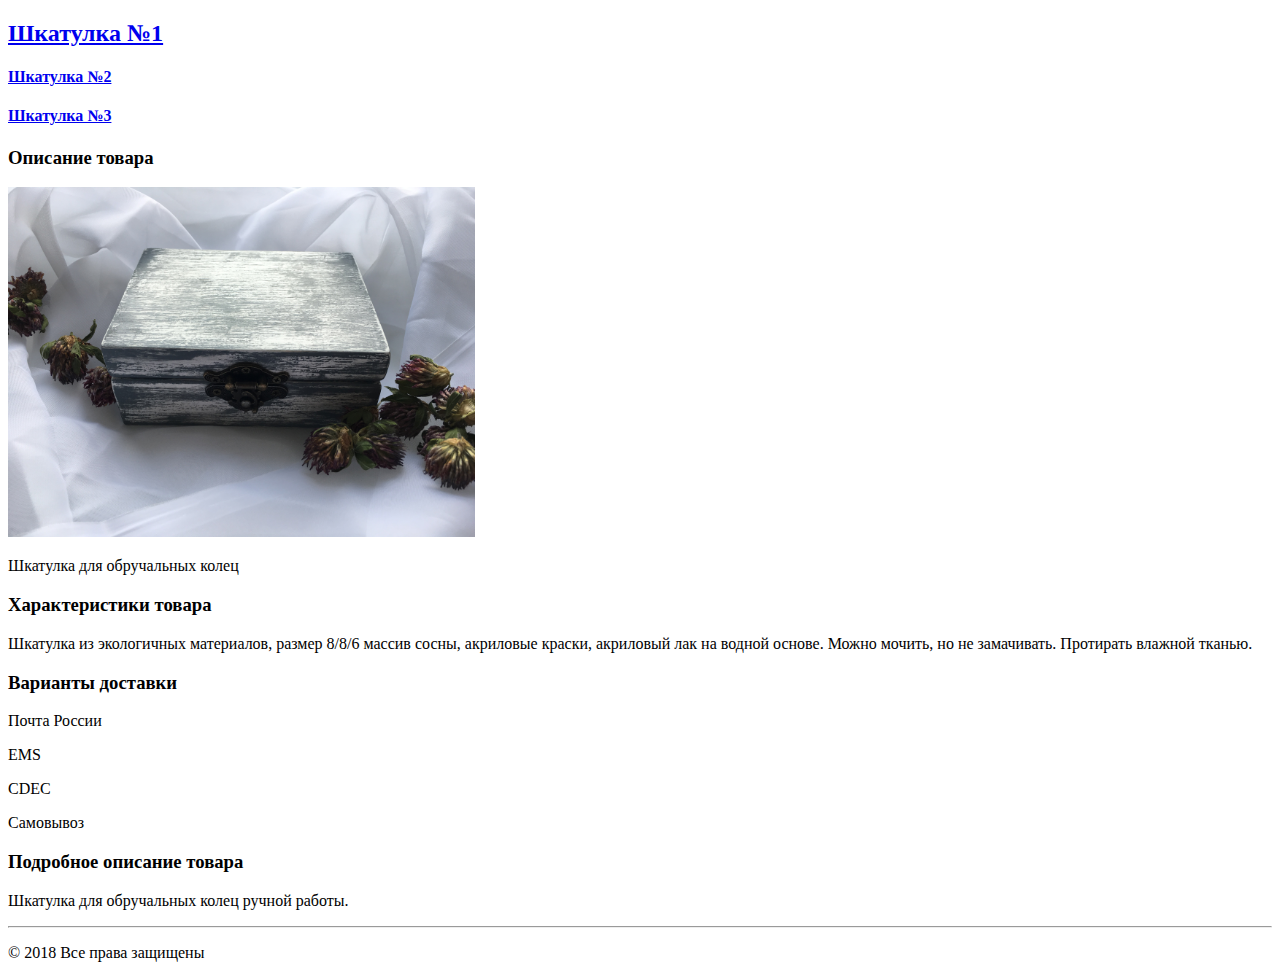
==== site/index.html @ 4046e2d9 "HTML CSS HW1 done" ====
<!DOCTYPE html>
<html lang="en">
<head>
    <meta charset="UTF-8">
    <title>Шкатулка №1</title>
</head>
<body>
    <h2><a href="sk01.html">Шкатулка №1</a></h2>
    <h4><a href="sk02.html">Шкатулка №2</a></h4>
    <h4><a href="sk03.html">Шкатулка №3</a></h4>
    
    <h3>Описание товара</h3>
    <p><img src="img/Items/sk01-01.jpg" height=350px alt="Шкатулка1"></p>
    <p>Шкатулка для обручальных колец</p>
    <h3>Характеристики товара</h3>
    <p>Шкатулка из экологичных материалов, размер 8/8/6 массив сосны, акриловые краски, акриловый лак на водной основе. Можно мочить, но не замачивать. Протирать влажной тканью.</p>
    <h3>Варианты доставки</h3>
    <p>Почта России</p>
    <p>EMS</p>
    <p>CDEC</p>
    <p>Самовывоз</p>
    <h3>Подробное описание товара</h3>
    <p>Шкатулка для обручальных колец ручной работы.</p>
    <hr/>
    <p> &copy; 2018 Все права защищены</p>
    
</body>
</html>
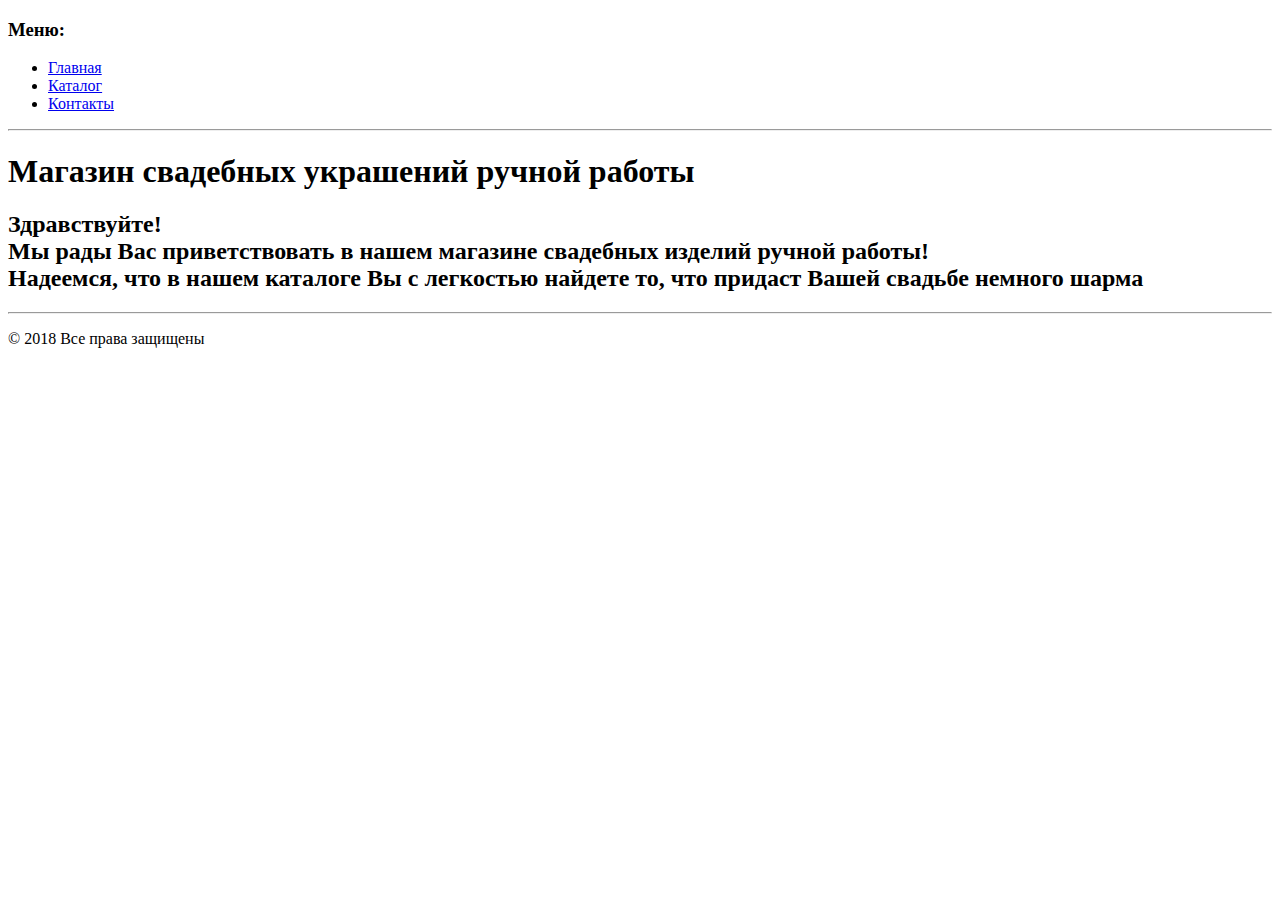
==== commit 2fc07735: "HTMLCSS All exs a done" ====
--- a/site/index.html
+++ b/site/index.html
@@ -2,26 +2,20 @@
 <html lang="en">
 <head>
     <meta charset="UTF-8">
-    <title>Шкатулка №1</title>
+    <title>Главная</title>
 </head>
 <body>
-    <h2><a href="sk01.html">Шкатулка №1</a></h2>
-    <h4><a href="sk02.html">Шкатулка №2</a></h4>
-    <h4><a href="sk03.html">Шкатулка №3</a></h4>
-    
-    <h3>Описание товара</h3>
-    <p><img src="img/Items/sk01-01.jpg" height=350px alt="Шкатулка1"></p>
-    <p>Шкатулка для обручальных колец</p>
-    <h3>Характеристики товара</h3>
-    <p>Шкатулка из экологичных материалов, размер 8/8/6 массив сосны, акриловые краски, акриловый лак на водной основе. Можно мочить, но не замачивать. Протирать влажной тканью.</p>
-    <h3>Варианты доставки</h3>
-    <p>Почта России</p>
-    <p>EMS</p>
-    <p>CDEC</p>
-    <p>Самовывоз</p>
-    <h3>Подробное описание товара</h3>
-    <p>Шкатулка для обручальных колец ручной работы.</p>
-    <hr/>
+    <!--Верхнейй меню, обязательно на всех страницах-->
+    <h3>Меню:</h3>
+        <ul>
+        <li><a href="#">Главная</a></li>
+        <li><a href="catalog.html">Каталог</a></li>
+        <li><a href="contact.html">Контакты</a></li>
+        </ul>
+    <hr>
+    <h1><strong>Магазин свадебных украшений ручной работы</strong></h1>
+    <h2><strong>Здравствуйте!<br>Мы рады Вас приветствовать в&nbsp;нашем магазине свадебных изделий ручной работы!<br> Надеемся, что в&nbsp;нашем каталоге Вы с&nbsp;легкостью найдете то,&nbsp;что придаст Вашей свадьбе немного шарма</strong></h2>
+    <hr>
     <p> &copy; 2018 Все права защищены</p>
     
 </body>
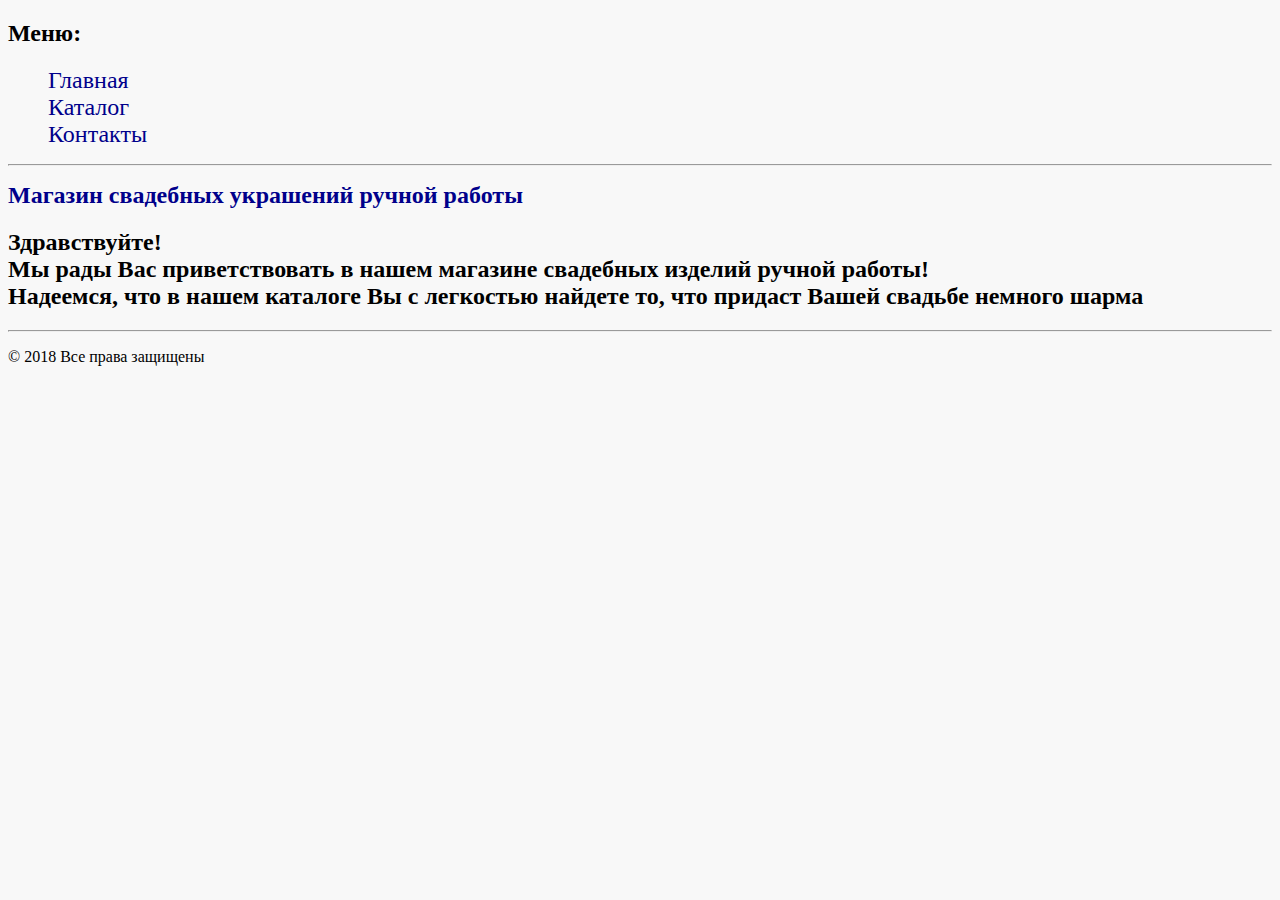
==== commit c493c5fc: "HTML+CSS hw3 style.css injected" ====
--- a/site/index.html
+++ b/site/index.html
@@ -3,11 +3,11 @@
 <head>
     <meta charset="UTF-8">
     <title>Главная</title>
+    <link rel="stylesheet" href="style.css">
 </head>
 <body>
-    <!--Верхнейй меню, обязательно на всех страницах-->
-    <h3>Меню:</h3>
-        <ul>
+    <h2 class="main_menu">Меню:</h2>
+        <ul class="main_menu">
         <li><a href="#">Главная</a></li>
         <li><a href="catalog.html">Каталог</a></li>
         <li><a href="contact.html">Контакты</a></li>
--- a/site/style.css
+++ b/site/style.css
@@ -0,0 +1,22 @@
+
+body {
+    background-color: #f8f8f8;
+}
+
+.main_menu{
+    list-style-type: none;
+}
+
+.main_menu a{
+    font-size: 24px;
+    color: darkblue;
+    text-decoration: none;
+    font-family: cursive;
+}
+
+h1 {
+    font-size: 24px;
+    color: darkblue;
+    text-decoration: none;
+    font-family: cursive;
+}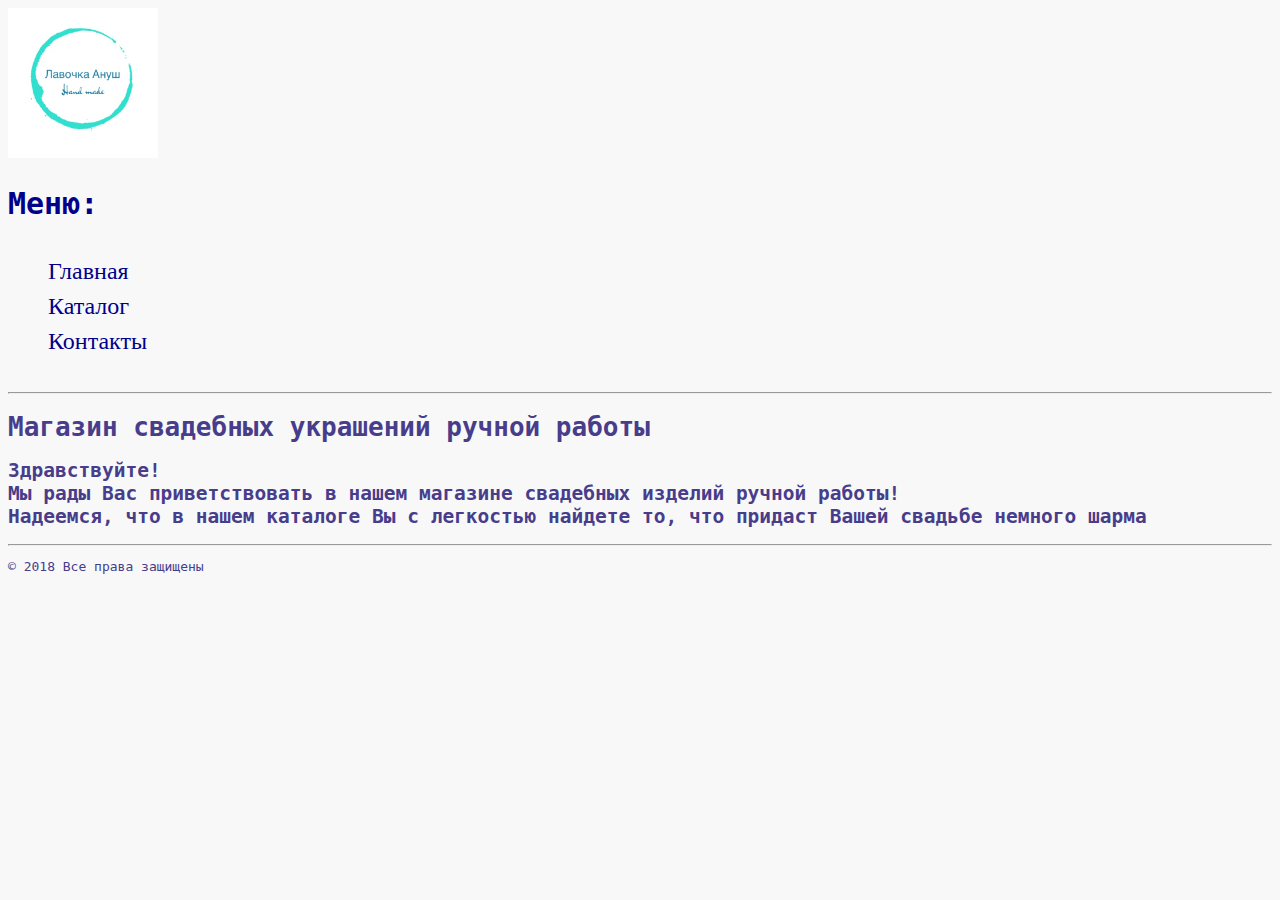
==== commit bd6623d9: "HTMLCSS HW4 all task done" ====
--- a/site/index.html
+++ b/site/index.html
@@ -6,17 +6,30 @@
     <link rel="stylesheet" href="style.css">
 </head>
 <body>
-    <h2 class="main_menu">Меню:</h2>
-        <ul class="main_menu">
-        <li><a href="#">Главная</a></li>
-        <li><a href="catalog.html">Каталог</a></li>
-        <li><a href="contact.html">Контакты</a></li>
-        </ul>
+    <div class="header">
+        <div class="logo">
+            <img src="img/Logo.png"
+                alt="LOGO"
+                title="logo"
+                width="150" height="150"/>
+        </div>
+        <div class="main_menu_1">
+            <h2 class="main_menu">Меню:</h2>
+                <ul class="main_menu">
+                <li><a href="#">Главная</a></li>
+                <li><a href="catalog.html">Каталог</a></li>
+                <li><a href="contact.html">Контакты</a></li>
+                </ul>
+        </div>
+    </div>
     <hr>
-    <h1><strong>Магазин свадебных украшений ручной работы</strong></h1>
-    <h2><strong>Здравствуйте!<br>Мы рады Вас приветствовать в&nbsp;нашем магазине свадебных изделий ручной работы!<br> Надеемся, что в&nbsp;нашем каталоге Вы с&nbsp;легкостью найдете то,&nbsp;что придаст Вашей свадьбе немного шарма</strong></h2>
+    <div class="content">
+        <h1><strong>Магазин свадебных украшений ручной работы</strong></h1>
+        <h2><strong>Здравствуйте!<br>Мы рады Вас приветствовать в&nbsp;нашем магазине свадебных изделий ручной работы!<br> Надеемся, что в&nbsp;нашем каталоге Вы с&nbsp;легкостью найдете то,&nbsp;что придаст Вашей свадьбе немного шарма</strong></h2>
+    </div>
     <hr>
-    <p> &copy; 2018 Все права защищены</p>
-    
+    <div class="footer">
+        <p> &copy; 2018 Все права защищены</p>
+    </div>
 </body>
 </html>--- a/site/style.css
+++ b/site/style.css
@@ -1,22 +1,160 @@
 
 body {
     background-color: #f8f8f8;
+    font-family: monospace;
+    color:darkslateblue;
+}
+.header {
+    white-space:nowrap;
+    overflow:hidden;
+    width:200px;
 }
 
-.main_menu{
+/*--Главное меню--*/
+.main_menu {
     list-style-type: none;
+    font-size: 30px;
+    color: darkblue;
+/*    font-family: cursive; */
 }
 
-.main_menu a{
+/*--Ссылки в главном меню--*/
+.main_menu li a {
     font-size: 24px;
     color: darkblue;
     text-decoration: none;
     font-family: cursive;
 }
 
-h1 {
-    font-size: 24px;
-    color: darkblue;
-    text-decoration: none;
-    font-family: cursive;
-}+.main_menu li a:hover {
+    color: orange;
+}
+
+/*--заголовки в товарах--*/
+.item_head{
+    color: black;
+    font-size: 18px;
+    font-weight: 400;
+    background-color: #eaeaea;
+}
+
+/*--Краткое описание--*/
+.short_description{
+    color: #707070;
+    font-size: 14px;
+    font-style: italic;
+    line-height: 16px;
+}
+
+/*--Рамка вокруг изображения--*/
+.pre_img{
+    box-shadow: 0 0 10px black;
+}
+
+.pre_img:hover{
+    box-shadow: none;
+}
+
+/*--Подробное описание--*/
+.detailed_description {
+    color: #484343;
+    font-size: 16px;
+    font-weight: 400;
+    line-height: 24px;
+    text-align: left;
+}
+
+/*--Характеристики товаров--*/
+.item_peoperties {
+    list-style-type: circle;
+    color:darkslateblue;
+    font-style: italic;
+    font-weight: 500;
+    text-align: justify;
+    font-size: 16px;
+    border: 1px solid green;
+    width: 600px;
+    height: 400 px; 
+}
+.item_peoperties {
+    padding-left: 10px;
+    vertical-align: middle;
+    text-align: justify;
+}
+
+.item_peoperties:first-child{
+    height="40px"
+}
+
+
+/*--Форма обратной связи в контактах--*/
+.form_contact{
+    font-size: 16px;
+}
+
+.input_text{
+    color: blue;
+    font-size: 16px;
+    font-style: italic;
+    width: 50%;
+}
+
+.input_text:hover {
+    text-transform: capitalize;
+}
+
+
+.input_e-mail {
+    color: blue;
+    font-size: 16px;
+    font-style: italic;
+    width: 50%;
+}
+
+.input_e-mail:focus {
+    background-color:#00FF00;
+    color:#FF4500;
+}
+
+/*--Каталог--*/
+
+.catalog_items{
+    font-style: italic;
+    font-weight: 500;
+    font-size: 20px
+}
+
+/*--первая буква другого формата--*/
+.short_description:first-letter,.detailed_description:first-letter{
+   font-size: 30px,
+   font-style: bold italic;
+   font-family: sans;
+   color:red;
+}
+
+/*--просто таблица--*/
+.just_table {
+    width: 500px;
+    height: 500 px;    
+}
+.just_table td{
+    border: 2px solid black;
+    width: 100px;
+    height: 100px;
+    text-align: center;
+}
+.jst1 {
+    background: red;
+}
+.jst2 {
+    background: blue;
+}
+.jst3 {
+    background: #98FB98;
+}
+.jst4 {
+    background: #00FFFF;
+}
+.jst5 {
+    background: #D2691E;
+}
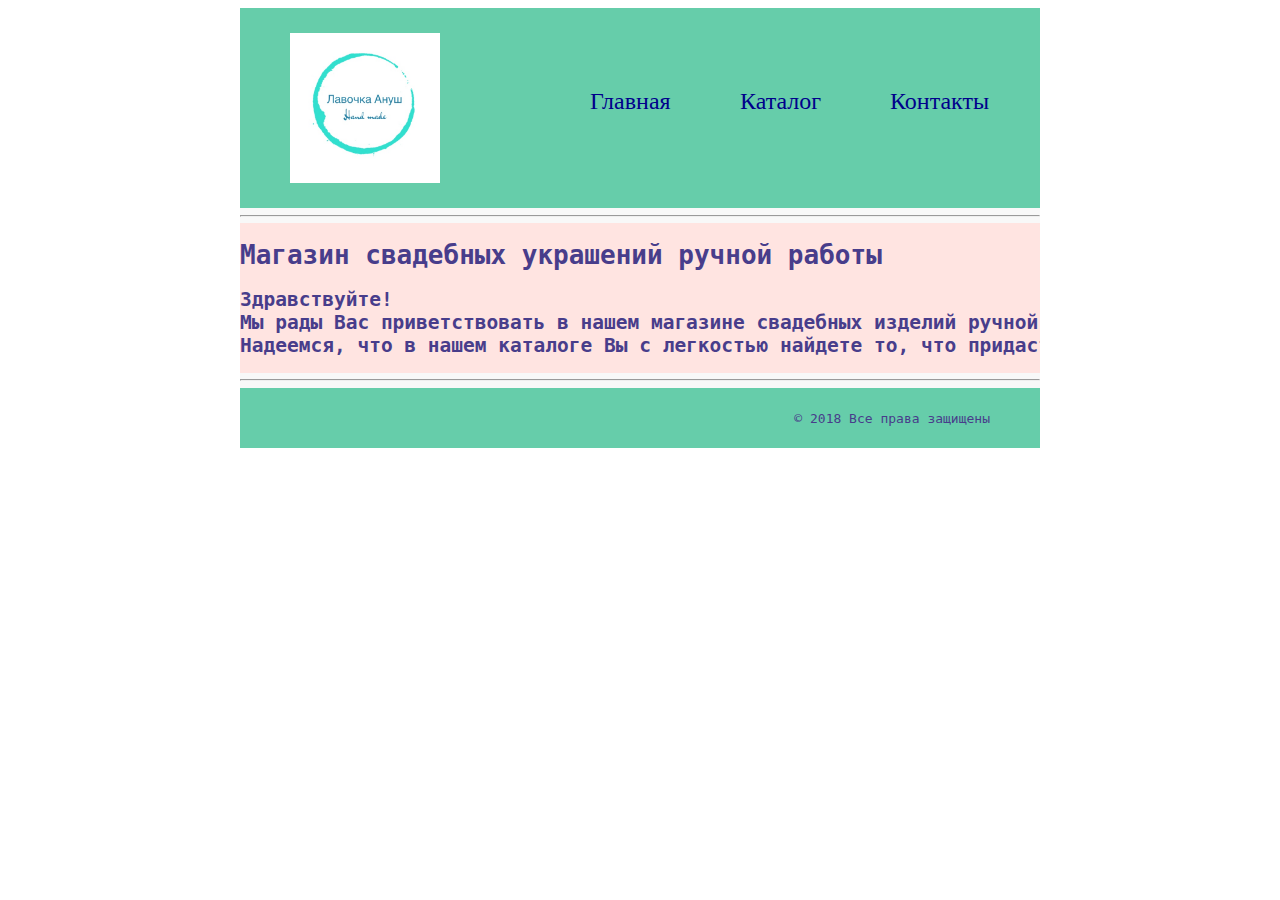
==== commit 2c5f6b3f: "HTMLCSS HW5 done" ====
--- a/site/index.html
+++ b/site/index.html
@@ -6,30 +6,30 @@
     <link rel="stylesheet" href="style.css">
 </head>
 <body>
-    <div class="header">
-        <div class="logo">
-            <img src="img/Logo.png"
-                alt="LOGO"
-                title="logo"
-                width="150" height="150"/>
-        </div>
-        <div class="main_menu_1">
-            <h2 class="main_menu">Меню:</h2>
-                <ul class="main_menu">
+    <div class="container">
+        <div class="header">
+            <div class="logo">
+                <img src="img/Logo.png"
+                    alt="LOGO"
+                    title="logo">
+            </div>
+            <div class="main_menu">
+                <ul>
                 <li><a href="#">Главная</a></li>
                 <li><a href="catalog.html">Каталог</a></li>
                 <li><a href="contact.html">Контакты</a></li>
                 </ul>
+            </div>
         </div>
-    </div>
-    <hr>
-    <div class="content">
-        <h1><strong>Магазин свадебных украшений ручной работы</strong></h1>
-        <h2><strong>Здравствуйте!<br>Мы рады Вас приветствовать в&nbsp;нашем магазине свадебных изделий ручной работы!<br> Надеемся, что в&nbsp;нашем каталоге Вы с&nbsp;легкостью найдете то,&nbsp;что придаст Вашей свадьбе немного шарма</strong></h2>
-    </div>
-    <hr>
-    <div class="footer">
-        <p> &copy; 2018 Все права защищены</p>
+        <hr>
+        <div class="content">
+            <h1><strong>Магазин свадебных украшений ручной работы</strong></h1>
+            <h2><strong>Здравствуйте!<br>Мы рады Вас приветствовать в&nbsp;нашем магазине свадебных изделий ручной работы!<br> Надеемся, что в&nbsp;нашем каталоге Вы с&nbsp;легкостью найдете то,&nbsp;что придаст Вашей свадьбе немного шарма</strong></h2>
+        </div>
+        <hr>
+        <div class="footer">
+            <p> &copy; 2018 Все права защищены</p>
+        </div>
     </div>
 </body>
 </html>--- a/site/style.css
+++ b/site/style.css
@@ -1,25 +1,56 @@
 
-body {
+.container {
+    width: 800px;
+    margin: 0 auto;
     background-color: #f8f8f8;
     font-family: monospace;
     color:darkslateblue;
 }
 .header {
+    height: 200px;
+    background-color: #66CDAA; 
     white-space:nowrap;
     overflow:hidden;
-    width:200px;
+}
+
+.logo {
+    margin-left: 50px;
+    margin-top: 25px;
+    float: left;
+    width:25%;
+}
+
+.logo img {
+    width:150px;
+    height:150px;
 }
 
 /*--Главное меню--*/
 .main_menu {
-    list-style-type: none;
+    height: 200px;
+    margin-right: 0px;
+    margin-top: 0px;
     font-size: 30px;
     color: darkblue;
-/*    font-family: cursive; */
-}
-
+    overflow:hidden;
+    float: right;
+}
+
+.main_menu ul {
+    list-style-type: none;
+}
+
+.main_menu ul li {
+    width: 150px;
+    float:left;
+}
 /*--Ссылки в главном меню--*/
 .main_menu li a {
+    margin-top:50px;
+    margin-right:50px;
+    display:block;
+    height: 75px;
+    width: 100%;
     font-size: 24px;
     color: darkblue;
     text-decoration: none;
@@ -30,16 +61,58 @@
     color: orange;
 }
 
+.content {
+    background-color: #FFE4E1; 
+    white-space:nowrap;
+    overflow:hidden;
+}
+
+.content iframe {
+    width:100%;
+    height:374px;
+
+}
+
+.item {
+    float: left;
+    width:225px;
+    height: 300px;
+    padding:20px; 
+
+}
+.item_href {
+    display:block;
+    width:100%;
+    height:50px;
+    padding:20px;
+}
+
+.item_pre_img {
+    padding:20px;
+}
+.item_pre_img img{
+    width:150px;
+    height:150px;
+}
 /*--заголовки в товарах--*/
 .item_head{
+    padding:15px;
+    clear: both;
     color: black;
     font-size: 18px;
     font-weight: 400;
     background-color: #eaeaea;
 }
+.buy_button {
+    margin:50px;
+    float:right;
+    width:100px;
+    height:50px;
+}
 
 /*--Краткое описание--*/
 .short_description{
+    margin: 25px;
     color: #707070;
     font-size: 14px;
     font-style: italic;
@@ -48,6 +121,7 @@
 
 /*--Рамка вокруг изображения--*/
 .pre_img{
+    float: left;
     box-shadow: 0 0 10px black;
 }
 
@@ -76,13 +150,13 @@
     width: 600px;
     height: 400 px; 
 }
-.item_peoperties {
+.item_properties {
     padding-left: 10px;
     vertical-align: middle;
     text-align: justify;
 }
 
-.item_peoperties:first-child{
+.item_properties:first-child{
     height="40px"
 }
 
@@ -132,29 +206,10 @@
    color:red;
 }
 
-/*--просто таблица--*/
-.just_table {
-    width: 500px;
-    height: 500 px;    
-}
-.just_table td{
-    border: 2px solid black;
-    width: 100px;
-    height: 100px;
-    text-align: center;
-}
-.jst1 {
-    background: red;
-}
-.jst2 {
-    background: blue;
-}
-.jst3 {
-    background: #98FB98;
-}
-.jst4 {
-    background: #00FFFF;
-}
-.jst5 {
-    background: #D2691E;
-}
+.footer {
+    height: 50px;
+    background-color: #66CDAA;
+    text-align: right;
+    padding-top:10px;
+    padding-right:50px;
+}
